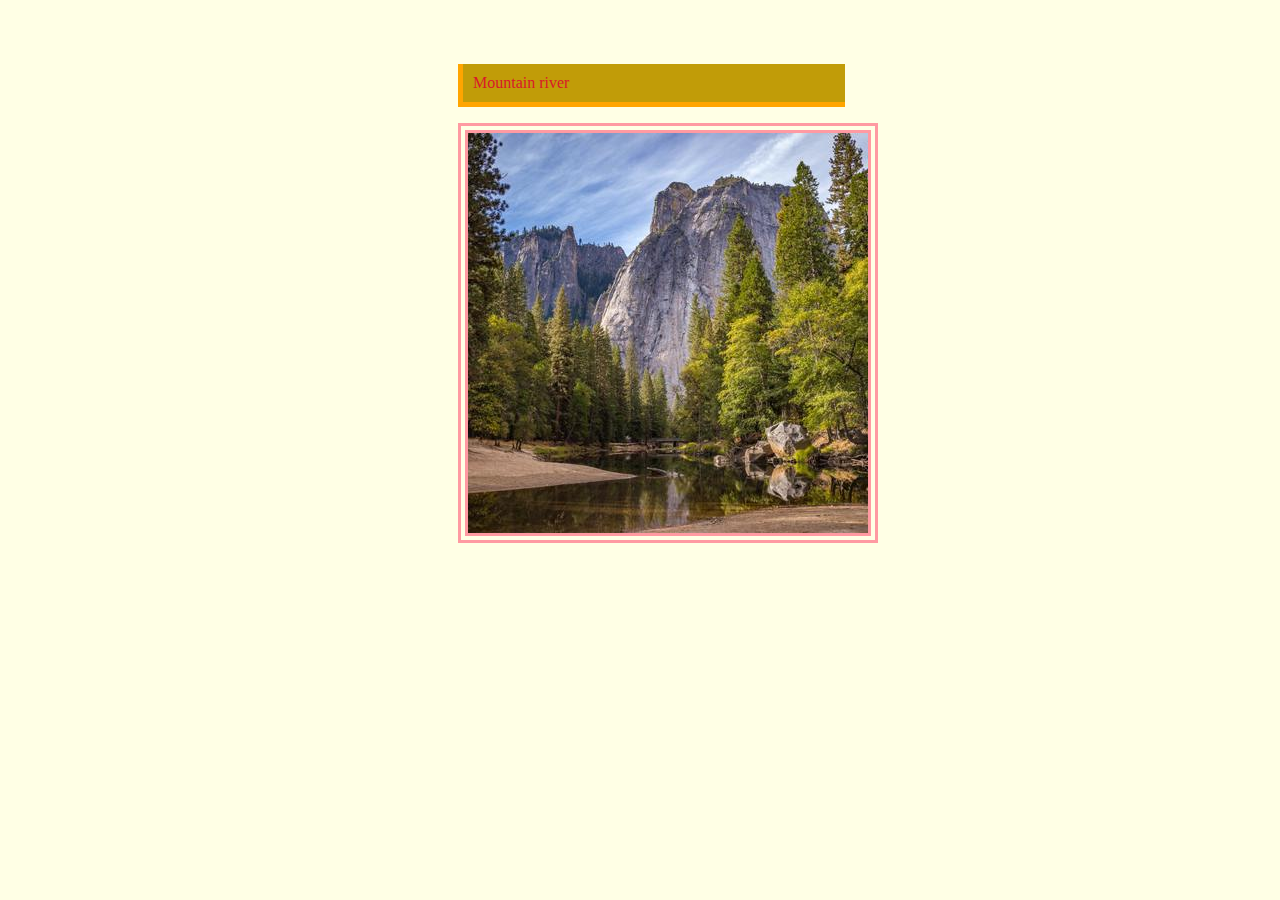
==== index.html @ e3226299 "Color and text" ====
<!DOCTYPE html>
<html>

<head>
    <title>homework</title>
    <link rel="stylesheet" type="text/css" href="style.css">

<body>

    
    <p class="Text">Mountain river</p>
    <img class="img" src="1043-400x400.jpg" alt="Лес,река,горы">
    
</body>
</head>

</html>
---- style.css ----
body {
    background-color: #ffffe5;
    padding: 10px;
    padding-left: 450px;
    padding-top: 40px;
}

.Text {
    border-bottom: solid 5px orange;
    border-left: solid 5px orange;
    background-color: rgb(193, 156, 8);
    color: #d81828;
    width: 45%;
    padding: 10px;
}

.img {
    border: double 10px #FF9AA2;
    padding: 0px;
}
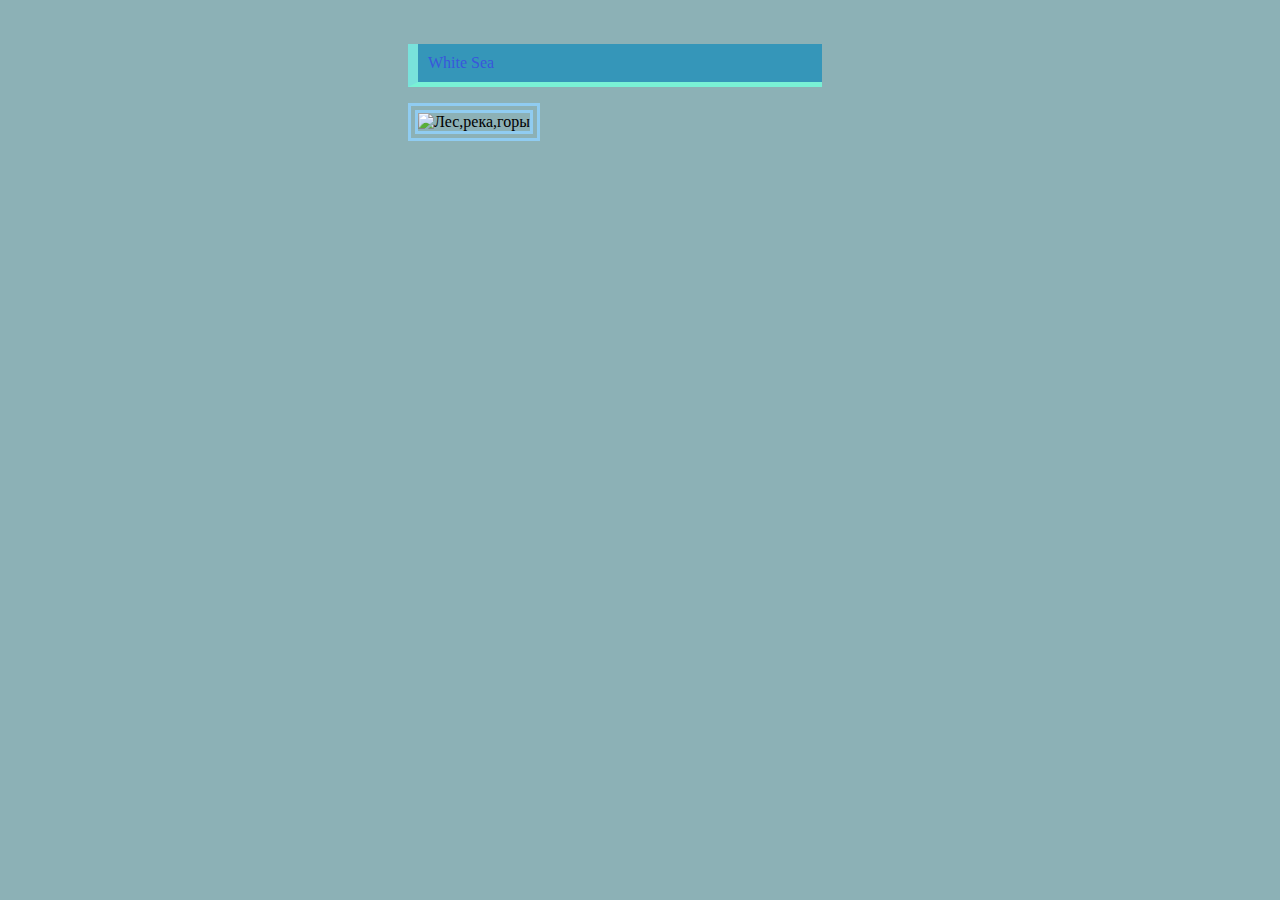
==== commit c982804e: "New example" ====
--- a/index.html
+++ b/index.html
@@ -8,8 +8,8 @@
 <body>
 
     
-    <p class="Text">Mountain river</p>
-    <img class="img" src="1043-400x400.jpg" alt="Лес,река,горы">
+    <p class="Text">White Sea</p>
+    <img class="img" src="https://semyaivera.ru/wp-content/uploads/2019/11/beloe-more.-led.jpg" alt="Лес,река,горы">
     
 </body>
 </head>
--- a/style.css
+++ b/style.css
@@ -1,20 +1,20 @@
 body {
-    background-color: #ffffe5;
+    background-color: #8cb1b6;
     padding: 10px;
-    padding-left: 450px;
-    padding-top: 40px;
+    padding-left: 400px;
+    padding-top: 20px;
 }
 
 .Text {
-    border-bottom: solid 5px orange;
-    border-left: solid 5px orange;
-    background-color: rgb(193, 156, 8);
-    color: #d81828;
+    border-bottom: solid 5px rgb(121, 241, 213);
+    border-left: solid 10px rgb(121, 226, 219);
+    background-color: rgb(53, 150, 185);
+    color: #3957db;
     width: 45%;
     padding: 10px;
 }
 
 .img {
-    border: double 10px #FF9AA2;
+    border: double 10px #90ccf1;
     padding: 0px;
 }